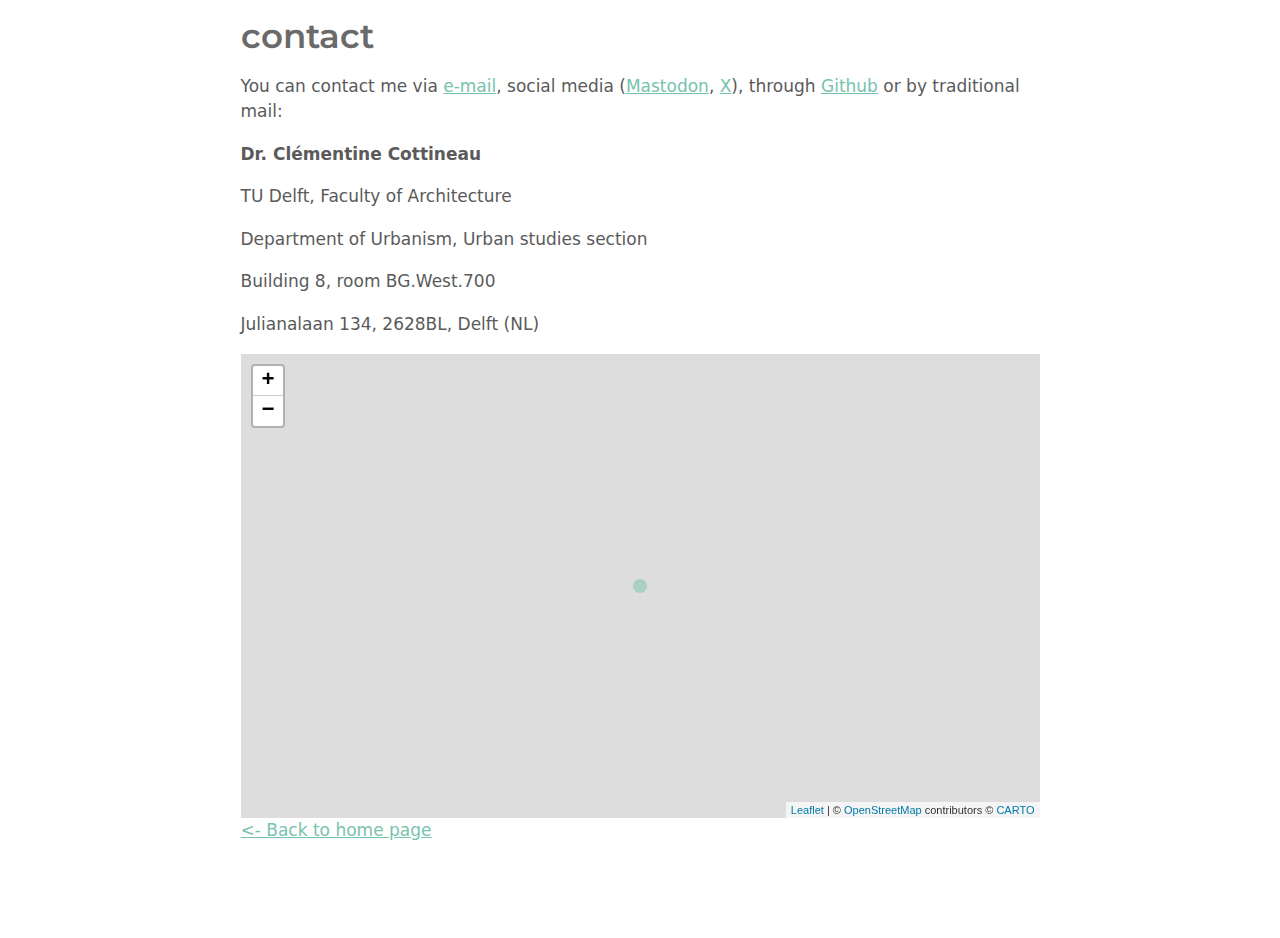
==== Website/contact.html @ 6e3058ad "add contact page" ====
<!DOCTYPE html>
<html xmlns="http://www.w3.org/1999/xhtml" lang="en" xml:lang="en"><head>

<meta charset="utf-8">
<meta name="generator" content="quarto-1.3.450">

<meta name="viewport" content="width=device-width, initial-scale=1.0, user-scalable=yes">


<title>contact</title>
<style>
code{white-space: pre-wrap;}
span.smallcaps{font-variant: small-caps;}
div.columns{display: flex; gap: min(4vw, 1.5em);}
div.column{flex: auto; overflow-x: auto;}
div.hanging-indent{margin-left: 1.5em; text-indent: -1.5em;}
ul.task-list{list-style: none;}
ul.task-list li input[type="checkbox"] {
  width: 0.8em;
  margin: 0 0.8em 0.2em -1em; /* quarto-specific, see https://github.com/quarto-dev/quarto-cli/issues/4556 */ 
  vertical-align: middle;
}
</style>


<script src="contact_files/libs/clipboard/clipboard.min.js"></script>
<script src="contact_files/libs/quarto-html/quarto.js"></script>
<script src="contact_files/libs/quarto-html/popper.min.js"></script>
<script src="contact_files/libs/quarto-html/tippy.umd.min.js"></script>
<script src="contact_files/libs/quarto-html/anchor.min.js"></script>
<link href="contact_files/libs/quarto-html/tippy.css" rel="stylesheet">
<link href="contact_files/libs/quarto-html/quarto-syntax-highlighting.css" rel="stylesheet" id="quarto-text-highlighting-styles">
<script src="contact_files/libs/bootstrap/bootstrap.min.js"></script>
<link href="contact_files/libs/bootstrap/bootstrap-icons.css" rel="stylesheet">
<link href="contact_files/libs/bootstrap/bootstrap.min.css" rel="stylesheet" id="quarto-bootstrap" data-mode="light">
<script src="contact_files/libs/htmlwidgets-1.6.2/htmlwidgets.js"></script>
<script src="contact_files/libs/jquery-1.12.4/jquery.min.js"></script>
<link href="contact_files/libs/leaflet-1.3.1/leaflet.css" rel="stylesheet">
<script src="contact_files/libs/leaflet-1.3.1/leaflet.js"></script>
<link href="contact_files/libs/leafletfix-1.0.0/leafletfix.css" rel="stylesheet">
<script src="contact_files/libs/proj4-2.6.2/proj4.min.js"></script>
<script src="contact_files/libs/Proj4Leaflet-1.0.1/proj4leaflet.js"></script>
<link href="contact_files/libs/rstudio_leaflet-1.3.1/rstudio_leaflet.css" rel="stylesheet">
<script src="contact_files/libs/leaflet-binding-2.1.2/leaflet.js"></script>
<script src="contact_files/libs/leaflet-providers-1.9.0/leaflet-providers_1.9.0.js"></script>
<script src="contact_files/libs/leaflet-providers-plugin-2.1.2/leaflet-providers-plugin.js"></script>


</head>

<body class="fullcontent">

<div id="quarto-content" class="page-columns page-rows-contents page-layout-article">

<main class="content" id="quarto-document-content">

<header id="title-block-header" class="quarto-title-block default">
<div class="quarto-title">
<h1 class="title">contact</h1>
</div>



<div class="quarto-title-meta">

    
  
    
  </div>
  

</header>

<p>You can contact me via <a href="mailto:c.cottineau@tudelft.nl">e-mail</a>, social media (<a href="https://mastodon.social/@clementinecttn">Mastodon</a>, <a href="https://twitter.com/ClementineCttn">X</a>), through <a href="https://github.com/ClementineCttn">Github</a> or by traditional mail:</p>
<p><strong>Dr.&nbsp;Clémentine Cottineau</strong></p>
<p>TU Delft, Faculty of Architecture</p>
<p>Department of Urbanism, Urban studies section</p>
<p>Building 8, room BG.West.700</p>
<p>Julianalaan 134, 2628BL, Delft (NL)</p>
<div class="cell">
<div class="cell-output-display">
<div class="leaflet html-widget html-fill-item-overflow-hidden html-fill-item" id="htmlwidget-b0369a2a175a89ef4cf6" style="width:100%;height:464px;"></div>
<script type="application/json" data-for="htmlwidget-b0369a2a175a89ef4cf6">{"x":{"options":{"crs":{"crsClass":"L.CRS.EPSG3857","code":null,"proj4def":null,"projectedBounds":null,"options":{}}},"setView":[[52.0056562,4.3705259],9,[]],"calls":[{"method":"addProviderTiles","args":["CartoDB.Positron",null,null,{"errorTileUrl":"","noWrap":false,"detectRetina":false}]},{"method":"addCircleMarkers","args":[52.0056562,4.3705259,7,null,null,{"interactive":true,"className":"","stroke":false,"color":"#78c2ad","weight":5,"opacity":0.5,"fill":true,"fillColor":"#78c2ad","fillOpacity":0.5},null,null,null,null,"TU Delft | Faculty of Architecture and the Built Environment",{"interactive":false,"permanent":false,"direction":"auto","opacity":1,"offset":[0,0],"textsize":"10px","textOnly":false,"className":"","sticky":true},null]}],"limits":{"lat":[52.0056562,52.0056562],"lng":[4.3705259,4.3705259]}},"evals":[],"jsHooks":[]}</script>
</div>
</div>
<p><a href="http://clementinecttn.github.io/">&lt;- Back to home page</a></p>

</main>
<!-- /main column -->
<script id="quarto-html-after-body" type="application/javascript">
window.document.addEventListener("DOMContentLoaded", function (event) {
  const toggleBodyColorMode = (bsSheetEl) => {
    const mode = bsSheetEl.getAttribute("data-mode");
    const bodyEl = window.document.querySelector("body");
    if (mode === "dark") {
      bodyEl.classList.add("quarto-dark");
      bodyEl.classList.remove("quarto-light");
    } else {
      bodyEl.classList.add("quarto-light");
      bodyEl.classList.remove("quarto-dark");
    }
  }
  const toggleBodyColorPrimary = () => {
    const bsSheetEl = window.document.querySelector("link#quarto-bootstrap");
    if (bsSheetEl) {
      toggleBodyColorMode(bsSheetEl);
    }
  }
  toggleBodyColorPrimary();  
  const icon = "";
  const anchorJS = new window.AnchorJS();
  anchorJS.options = {
    placement: 'right',
    icon: icon
  };
  anchorJS.add('.anchored');
  const isCodeAnnotation = (el) => {
    for (const clz of el.classList) {
      if (clz.startsWith('code-annotation-')) {                     
        return true;
      }
    }
    return false;
  }
  const clipboard = new window.ClipboardJS('.code-copy-button', {
    text: function(trigger) {
      const codeEl = trigger.previousElementSibling.cloneNode(true);
      for (const childEl of codeEl.children) {
        if (isCodeAnnotation(childEl)) {
          childEl.remove();
        }
      }
      return codeEl.innerText;
    }
  });
  clipboard.on('success', function(e) {
    // button target
    const button = e.trigger;
    // don't keep focus
    button.blur();
    // flash "checked"
    button.classList.add('code-copy-button-checked');
    var currentTitle = button.getAttribute("title");
    button.setAttribute("title", "Copied!");
    let tooltip;
    if (window.bootstrap) {
      button.setAttribute("data-bs-toggle", "tooltip");
      button.setAttribute("data-bs-placement", "left");
      button.setAttribute("data-bs-title", "Copied!");
      tooltip = new bootstrap.Tooltip(button, 
        { trigger: "manual", 
          customClass: "code-copy-button-tooltip",
          offset: [0, -8]});
      tooltip.show();    
    }
    setTimeout(function() {
      if (tooltip) {
        tooltip.hide();
        button.removeAttribute("data-bs-title");
        button.removeAttribute("data-bs-toggle");
        button.removeAttribute("data-bs-placement");
      }
      button.setAttribute("title", currentTitle);
      button.classList.remove('code-copy-button-checked');
    }, 1000);
    // clear code selection
    e.clearSelection();
  });
  function tippyHover(el, contentFn) {
    const config = {
      allowHTML: true,
      content: contentFn,
      maxWidth: 500,
      delay: 100,
      arrow: false,
      appendTo: function(el) {
          return el.parentElement;
      },
      interactive: true,
      interactiveBorder: 10,
      theme: 'quarto',
      placement: 'bottom-start'
    };
    window.tippy(el, config); 
  }
  const noterefs = window.document.querySelectorAll('a[role="doc-noteref"]');
  for (var i=0; i<noterefs.length; i++) {
    const ref = noterefs[i];
    tippyHover(ref, function() {
      // use id or data attribute instead here
      let href = ref.getAttribute('data-footnote-href') || ref.getAttribute('href');
      try { href = new URL(href).hash; } catch {}
      const id = href.replace(/^#\/?/, "");
      const note = window.document.getElementById(id);
      return note.innerHTML;
    });
  }
      let selectedAnnoteEl;
      const selectorForAnnotation = ( cell, annotation) => {
        let cellAttr = 'data-code-cell="' + cell + '"';
        let lineAttr = 'data-code-annotation="' +  annotation + '"';
        const selector = 'span[' + cellAttr + '][' + lineAttr + ']';
        return selector;
      }
      const selectCodeLines = (annoteEl) => {
        const doc = window.document;
        const targetCell = annoteEl.getAttribute("data-target-cell");
        const targetAnnotation = annoteEl.getAttribute("data-target-annotation");
        const annoteSpan = window.document.querySelector(selectorForAnnotation(targetCell, targetAnnotation));
        const lines = annoteSpan.getAttribute("data-code-lines").split(",");
        const lineIds = lines.map((line) => {
          return targetCell + "-" + line;
        })
        let top = null;
        let height = null;
        let parent = null;
        if (lineIds.length > 0) {
            //compute the position of the single el (top and bottom and make a div)
            const el = window.document.getElementById(lineIds[0]);
            top = el.offsetTop;
            height = el.offsetHeight;
            parent = el.parentElement.parentElement;
          if (lineIds.length > 1) {
            const lastEl = window.document.getElementById(lineIds[lineIds.length - 1]);
            const bottom = lastEl.offsetTop + lastEl.offsetHeight;
            height = bottom - top;
          }
          if (top !== null && height !== null && parent !== null) {
            // cook up a div (if necessary) and position it 
            let div = window.document.getElementById("code-annotation-line-highlight");
            if (div === null) {
              div = window.document.createElement("div");
              div.setAttribute("id", "code-annotation-line-highlight");
              div.style.position = 'absolute';
              parent.appendChild(div);
            }
            div.style.top = top - 2 + "px";
            div.style.height = height + 4 + "px";
            let gutterDiv = window.document.getElementById("code-annotation-line-highlight-gutter");
            if (gutterDiv === null) {
              gutterDiv = window.document.createElement("div");
              gutterDiv.setAttribute("id", "code-annotation-line-highlight-gutter");
              gutterDiv.style.position = 'absolute';
              const codeCell = window.document.getElementById(targetCell);
              const gutter = codeCell.querySelector('.code-annotation-gutter');
              gutter.appendChild(gutterDiv);
            }
            gutterDiv.style.top = top - 2 + "px";
            gutterDiv.style.height = height + 4 + "px";
          }
          selectedAnnoteEl = annoteEl;
        }
      };
      const unselectCodeLines = () => {
        const elementsIds = ["code-annotation-line-highlight", "code-annotation-line-highlight-gutter"];
        elementsIds.forEach((elId) => {
          const div = window.document.getElementById(elId);
          if (div) {
            div.remove();
          }
        });
        selectedAnnoteEl = undefined;
      };
      // Attach click handler to the DT
      const annoteDls = window.document.querySelectorAll('dt[data-target-cell]');
      for (const annoteDlNode of annoteDls) {
        annoteDlNode.addEventListener('click', (event) => {
          const clickedEl = event.target;
          if (clickedEl !== selectedAnnoteEl) {
            unselectCodeLines();
            const activeEl = window.document.querySelector('dt[data-target-cell].code-annotation-active');
            if (activeEl) {
              activeEl.classList.remove('code-annotation-active');
            }
            selectCodeLines(clickedEl);
            clickedEl.classList.add('code-annotation-active');
          } else {
            // Unselect the line
            unselectCodeLines();
            clickedEl.classList.remove('code-annotation-active');
          }
        });
      }
  const findCites = (el) => {
    const parentEl = el.parentElement;
    if (parentEl) {
      const cites = parentEl.dataset.cites;
      if (cites) {
        return {
          el,
          cites: cites.split(' ')
        };
      } else {
        return findCites(el.parentElement)
      }
    } else {
      return undefined;
    }
  };
  var bibliorefs = window.document.querySelectorAll('a[role="doc-biblioref"]');
  for (var i=0; i<bibliorefs.length; i++) {
    const ref = bibliorefs[i];
    const citeInfo = findCites(ref);
    if (citeInfo) {
      tippyHover(citeInfo.el, function() {
        var popup = window.document.createElement('div');
        citeInfo.cites.forEach(function(cite) {
          var citeDiv = window.document.createElement('div');
          citeDiv.classList.add('hanging-indent');
          citeDiv.classList.add('csl-entry');
          var biblioDiv = window.document.getElementById('ref-' + cite);
          if (biblioDiv) {
            citeDiv.innerHTML = biblioDiv.innerHTML;
          }
          popup.appendChild(citeDiv);
        });
        return popup.innerHTML;
      });
    }
  }
});
</script>
</div> <!-- /content -->



</body></html>
---- Website/contact_files/libs/quarto-html/tippy.css ----
.tippy-box[data-animation=fade][data-state=hidden]{opacity:0}[data-tippy-root]{max-width:calc(100vw - 10px)}.tippy-box{position:relative;background-color:#333;color:#fff;border-radius:4px;font-size:14px;line-height:1.4;white-space:normal;outline:0;transition-property:transform,visibility,opacity}.tippy-box[data-placement^=top]>.tippy-arrow{bottom:0}.tippy-box[data-placement^=top]>.tippy-arrow:before{bottom:-7px;left:0;border-width:8px 8px 0;border-top-color:initial;transform-origin:center top}.tippy-box[data-placement^=bottom]>.tippy-arrow{top:0}.tippy-box[data-placement^=bottom]>.tippy-arrow:before{top:-7px;left:0;border-width:0 8px 8px;border-bottom-color:initial;transform-origin:center bottom}.tippy-box[data-placement^=left]>.tippy-arrow{right:0}.tippy-box[data-placement^=left]>.tippy-arrow:before{border-width:8px 0 8px 8px;border-left-color:initial;right:-7px;transform-origin:center left}.tippy-box[data-placement^=right]>.tippy-arrow{left:0}.tippy-box[data-placement^=right]>.tippy-arrow:before{left:-7px;border-width:8px 8px 8px 0;border-right-color:initial;transform-origin:center right}.tippy-box[data-inertia][data-state=visible]{transition-timing-function:cubic-bezier(.54,1.5,.38,1.11)}.tippy-arrow{width:16px;height:16px;color:#333}.tippy-arrow:before{content:"";position:absolute;border-color:transparent;border-style:solid}.tippy-content{position:relative;padding:5px 9px;z-index:1}
---- Website/contact_files/libs/quarto-html/quarto-syntax-highlighting.css ----
/* quarto syntax highlight colors */
:root {
  --quarto-hl-ot-color: #003B4F;
  --quarto-hl-at-color: #657422;
  --quarto-hl-ss-color: #20794D;
  --quarto-hl-an-color: #5E5E5E;
  --quarto-hl-fu-color: #4758AB;
  --quarto-hl-st-color: #20794D;
  --quarto-hl-cf-color: #003B4F;
  --quarto-hl-op-color: #5E5E5E;
  --quarto-hl-er-color: #AD0000;
  --quarto-hl-bn-color: #AD0000;
  --quarto-hl-al-color: #AD0000;
  --quarto-hl-va-color: #111111;
  --quarto-hl-bu-color: inherit;
  --quarto-hl-ex-color: inherit;
  --quarto-hl-pp-color: #AD0000;
  --quarto-hl-in-color: #5E5E5E;
  --quarto-hl-vs-color: #20794D;
  --quarto-hl-wa-color: #5E5E5E;
  --quarto-hl-do-color: #5E5E5E;
  --quarto-hl-im-color: #00769E;
  --quarto-hl-ch-color: #20794D;
  --quarto-hl-dt-color: #AD0000;
  --quarto-hl-fl-color: #AD0000;
  --quarto-hl-co-color: #5E5E5E;
  --quarto-hl-cv-color: #5E5E5E;
  --quarto-hl-cn-color: #8f5902;
  --quarto-hl-sc-color: #5E5E5E;
  --quarto-hl-dv-color: #AD0000;
  --quarto-hl-kw-color: #003B4F;
}

/* other quarto variables */
:root {
  --quarto-font-monospace: SFMono-Regular, Menlo, Monaco, Consolas, "Liberation Mono", "Courier New", monospace;
}

pre > code.sourceCode > span {
  color: #003B4F;
}

code span {
  color: #003B4F;
}

code.sourceCode > span {
  color: #003B4F;
}

div.sourceCode,
div.sourceCode pre.sourceCode {
  color: #003B4F;
}

code span.ot {
  color: #003B4F;
  font-style: inherit;
}

code span.at {
  color: #657422;
  font-style: inherit;
}

code span.ss {
  color: #20794D;
  font-style: inherit;
}

code span.an {
  color: #5E5E5E;
  font-style: inherit;
}

code span.fu {
  color: #4758AB;
  font-style: inherit;
}

code span.st {
  color: #20794D;
  font-style: inherit;
}

code span.cf {
  color: #003B4F;
  font-style: inherit;
}

code span.op {
  color: #5E5E5E;
  font-style: inherit;
}

code span.er {
  color: #AD0000;
  font-style: inherit;
}

code span.bn {
  color: #AD0000;
  font-style: inherit;
}

code span.al {
  color: #AD0000;
  font-style: inherit;
}

code span.va {
  color: #111111;
  font-style: inherit;
}

code span.bu {
  font-style: inherit;
}

code span.ex {
  font-style: inherit;
}

code span.pp {
  color: #AD0000;
  font-style: inherit;
}

code span.in {
  color: #5E5E5E;
  font-style: inherit;
}

code span.vs {
  color: #20794D;
  font-style: inherit;
}

code span.wa {
  color: #5E5E5E;
  font-style: italic;
}

code span.do {
  color: #5E5E5E;
  font-style: italic;
}

code span.im {
  color: #00769E;
  font-style: inherit;
}

code span.ch {
  color: #20794D;
  font-style: inherit;
}

code span.dt {
  color: #AD0000;
  font-style: inherit;
}

code span.fl {
  color: #AD0000;
  font-style: inherit;
}

code span.co {
  color: #5E5E5E;
  font-style: inherit;
}

code span.cv {
  color: #5E5E5E;
  font-style: italic;
}

code span.cn {
  color: #8f5902;
  font-style: inherit;
}

code span.sc {
  color: #5E5E5E;
  font-style: inherit;
}

code span.dv {
  color: #AD0000;
  font-style: inherit;
}

code span.kw {
  color: #003B4F;
  font-style: inherit;
}

.prevent-inlining {
  content: "</";
}

/*# sourceMappingURL=debc5d5d77c3f9108843748ff7464032.css.map */
---- Website/contact_files/libs/leaflet-1.3.1/leaflet.css ----
/* required styles */

.leaflet-pane,
.leaflet-tile,
.leaflet-marker-icon,
.leaflet-marker-shadow,
.leaflet-tile-container,
.leaflet-pane > svg,
.leaflet-pane > canvas,
.leaflet-zoom-box,
.leaflet-image-layer,
.leaflet-layer {
	position: absolute;
	left: 0;
	top: 0;
	}
.leaflet-container {
	overflow: hidden;
	}
.leaflet-tile,
.leaflet-marker-icon,
.leaflet-marker-shadow {
	-webkit-user-select: none;
	   -moz-user-select: none;
	        user-select: none;
	  -webkit-user-drag: none;
	}
/* Safari renders non-retina tile on retina better with this, but Chrome is worse */
.leaflet-safari .leaflet-tile {
	image-rendering: -webkit-optimize-contrast;
	}
/* hack that prevents hw layers "stretching" when loading new tiles */
.leaflet-safari .leaflet-tile-container {
	width: 1600px;
	height: 1600px;
	-webkit-transform-origin: 0 0;
	}
.leaflet-marker-icon,
.leaflet-marker-shadow {
	display: block;
	}
/* .leaflet-container svg: reset svg max-width decleration shipped in Joomla! (joomla.org) 3.x */
/* .leaflet-container img: map is broken in FF if you have max-width: 100% on tiles */
.leaflet-container .leaflet-overlay-pane svg,
.leaflet-container .leaflet-marker-pane img,
.leaflet-container .leaflet-shadow-pane img,
.leaflet-container .leaflet-tile-pane img,
.leaflet-container img.leaflet-image-layer {
	max-width: none !important;
	max-height: none !important;
	}

.leaflet-container.leaflet-touch-zoom {
	-ms-touch-action: pan-x pan-y;
	touch-action: pan-x pan-y;
	}
.leaflet-container.leaflet-touch-drag {
	-ms-touch-action: pinch-zoom;
	/* Fallback for FF which doesn't support pinch-zoom */
	touch-action: none;
	touch-action: pinch-zoom;
}
.leaflet-container.leaflet-touch-drag.leaflet-touch-zoom {
	-ms-touch-action: none;
	touch-action: none;
}
.leaflet-container {
	-webkit-tap-highlight-color: transparent;
}
.leaflet-container a {
	-webkit-tap-highlight-color: rgba(51, 181, 229, 0.4);
}
.leaflet-tile {
	filter: inherit;
	visibility: hidden;
	}
.leaflet-tile-loaded {
	visibility: inherit;
	}
.leaflet-zoom-box {
	width: 0;
	height: 0;
	-moz-box-sizing: border-box;
	     box-sizing: border-box;
	z-index: 800;
	}
/* workaround for https://bugzilla.mozilla.org/show_bug.cgi?id=888319 */
.leaflet-overlay-pane svg {
	-moz-user-select: none;
	}

.leaflet-pane         { z-index: 400; }

.leaflet-tile-pane    { z-index: 200; }
.leaflet-overlay-pane { z-index: 400; }
.leaflet-shadow-pane  { z-index: 500; }
.leaflet-marker-pane  { z-index: 600; }
.leaflet-tooltip-pane   { z-index: 650; }
.leaflet-popup-pane   { z-index: 700; }

.leaflet-map-pane canvas { z-index: 100; }
.leaflet-map-pane svg    { z-index: 200; }

.leaflet-vml-shape {
	width: 1px;
	height: 1px;
	}
.lvml {
	behavior: url(#default#VML);
	display: inline-block;
	position: absolute;
	}


/* control positioning */

.leaflet-control {
	position: relative;
	z-index: 800;
	pointer-events: visiblePainted; /* IE 9-10 doesn't have auto */
	pointer-events: auto;
	}
.leaflet-top,
.leaflet-bottom {
	position: absolute;
	z-index: 1000;
	pointer-events: none;
	}
.leaflet-top {
	top: 0;
	}
.leaflet-right {
	right: 0;
	}
.leaflet-bottom {
	bottom: 0;
	}
.leaflet-left {
	left: 0;
	}
.leaflet-control {
	float: left;
	clear: both;
	}
.leaflet-right .leaflet-control {
	float: right;
	}
.leaflet-top .leaflet-control {
	margin-top: 10px;
	}
.leaflet-bottom .leaflet-control {
	margin-bottom: 10px;
	}
.leaflet-left .leaflet-control {
	margin-left: 10px;
	}
.leaflet-right .leaflet-control {
	margin-right: 10px;
	}


/* zoom and fade animations */

.leaflet-fade-anim .leaflet-tile {
	will-change: opacity;
	}
.leaflet-fade-anim .leaflet-popup {
	opacity: 0;
	-webkit-transition: opacity 0.2s linear;
	   -moz-transition: opacity 0.2s linear;
	     -o-transition: opacity 0.2s linear;
	        transition: opacity 0.2s linear;
	}
.leaflet-fade-anim .leaflet-map-pane .leaflet-popup {
	opacity: 1;
	}
.leaflet-zoom-animated {
	-webkit-transform-origin: 0 0;
	    -ms-transform-origin: 0 0;
	        transform-origin: 0 0;
	}
.leaflet-zoom-anim .leaflet-zoom-animated {
	will-change: transform;
	}
.leaflet-zoom-anim .leaflet-zoom-animated {
	-webkit-transition: -webkit-transform 0.25s cubic-bezier(0,0,0.25,1);
	   -moz-transition:    -moz-transform 0.25s cubic-bezier(0,0,0.25,1);
	     -o-transition:      -o-transform 0.25s cubic-bezier(0,0,0.25,1);
	        transition:         transform 0.25s cubic-bezier(0,0,0.25,1);
	}
.leaflet-zoom-anim .leaflet-tile,
.leaflet-pan-anim .leaflet-tile {
	-webkit-transition: none;
	   -moz-transition: none;
	     -o-transition: none;
	        transition: none;
	}

.leaflet-zoom-anim .leaflet-zoom-hide {
	visibility: hidden;
	}


/* cursors */

.leaflet-interactive {
	cursor: pointer;
	}
.leaflet-grab {
	cursor: -webkit-grab;
	cursor:    -moz-grab;
	}
.leaflet-crosshair,
.leaflet-crosshair .leaflet-interactive {
	cursor: crosshair;
	}
.leaflet-popup-pane,
.leaflet-control {
	cursor: auto;
	}
.leaflet-dragging .leaflet-grab,
.leaflet-dragging .leaflet-grab .leaflet-interactive,
.leaflet-dragging .leaflet-marker-draggable {
	cursor: move;
	cursor: -webkit-grabbing;
	cursor:    -moz-grabbing;
	}

/* marker & overlays interactivity */
.leaflet-marker-icon,
.leaflet-marker-shadow,
.leaflet-image-layer,
.leaflet-pane > svg path,
.leaflet-tile-container {
	pointer-events: none;
	}

.leaflet-marker-icon.leaflet-interactive,
.leaflet-image-layer.leaflet-interactive,
.leaflet-pane > svg path.leaflet-interactive {
	pointer-events: visiblePainted; /* IE 9-10 doesn't have auto */
	pointer-events: auto;
	}

/* visual tweaks */

.leaflet-container {
	background: #ddd;
	outline: 0;
	}
.leaflet-container a {
	color: #0078A8;
	}
.leaflet-container a.leaflet-active {
	outline: 2px solid orange;
	}
.leaflet-zoom-box {
	border: 2px dotted #38f;
	background: rgba(255,255,255,0.5);
	}


/* general typography */
.leaflet-container {
	font: 12px/1.5 "Helvetica Neue", Arial, Helvetica, sans-serif;
	}


/* general toolbar styles */

.leaflet-bar {
	box-shadow: 0 1px 5px rgba(0,0,0,0.65);
	border-radius: 4px;
	}
.leaflet-bar a,
.leaflet-bar a:hover {
	background-color: #fff;
	border-bottom: 1px solid #ccc;
	width: 26px;
	height: 26px;
	line-height: 26px;
	display: block;
	text-align: center;
	text-decoration: none;
	color: black;
	}
.leaflet-bar a,
.leaflet-control-layers-toggle {
	background-position: 50% 50%;
	background-repeat: no-repeat;
	display: block;
	}
.leaflet-bar a:hover {
	background-color: #f4f4f4;
	}
.leaflet-bar a:first-child {
	border-top-left-radius: 4px;
	border-top-right-radius: 4px;
	}
.leaflet-bar a:last-child {
	border-bottom-left-radius: 4px;
	border-bottom-right-radius: 4px;
	border-bottom: none;
	}
.leaflet-bar a.leaflet-disabled {
	cursor: default;
	background-color: #f4f4f4;
	color: #bbb;
	}

.leaflet-touch .leaflet-bar a {
	width: 30px;
	height: 30px;
	line-height: 30px;
	}
.leaflet-touch .leaflet-bar a:first-child {
	border-top-left-radius: 2px;
	border-top-right-radius: 2px;
	}
.leaflet-touch .leaflet-bar a:last-child {
	border-bottom-left-radius: 2px;
	border-bottom-right-radius: 2px;
	}

/* zoom control */

.leaflet-control-zoom-in,
.leaflet-control-zoom-out {
	font: bold 18px 'Lucida Console', Monaco, monospace;
	text-indent: 1px;
	}

.leaflet-touch .leaflet-control-zoom-in, .leaflet-touch .leaflet-control-zoom-out  {
	font-size: 22px;
	}


/* layers control */

.leaflet-control-layers {
	box-shadow: 0 1px 5px rgba(0,0,0,0.4);
	background: #fff;
	border-radius: 5px;
	}
.leaflet-control-layers-toggle {
	background-image: url(images/layers.png);
	width: 36px;
	height: 36px;
	}
.leaflet-retina .leaflet-control-layers-toggle {
	background-image: url(images/layers-2x.png);
	background-size: 26px 26px;
	}
.leaflet-touch .leaflet-control-layers-toggle {
	width: 44px;
	height: 44px;
	}
.leaflet-control-layers .leaflet-control-layers-list,
.leaflet-control-layers-expanded .leaflet-control-layers-toggle {
	display: none;
	}
.leaflet-control-layers-expanded .leaflet-control-layers-list {
	display: block;
	position: relative;
	}
.leaflet-control-layers-expanded {
	padding: 6px 10px 6px 6px;
	color: #333;
	background: #fff;
	}
.leaflet-control-layers-scrollbar {
	overflow-y: scroll;
	overflow-x: hidden;
	padding-right: 5px;
	}
.leaflet-control-layers-selector {
	margin-top: 2px;
	position: relative;
	top: 1px;
	}
.leaflet-control-layers label {
	display: block;
	}
.leaflet-control-layers-separator {
	height: 0;
	border-top: 1px solid #ddd;
	margin: 5px -10px 5px -6px;
	}

/* Default icon URLs */
.leaflet-default-icon-path {
	background-image: url(images/marker-icon.png);
	}


/* attribution and scale controls */

.leaflet-container .leaflet-control-attribution {
	background: #fff;
	background: rgba(255, 255, 255, 0.7);
	margin: 0;
	}
.leaflet-control-attribution,
.leaflet-control-scale-line {
	padding: 0 5px;
	color: #333;
	}
.leaflet-control-attribution a {
	text-decoration: none;
	}
.leaflet-control-attribution a:hover {
	text-decoration: underline;
	}
.leaflet-container .leaflet-control-attribution,
.leaflet-container .leaflet-control-scale {
	font-size: 11px;
	}
.leaflet-left .leaflet-control-scale {
	margin-left: 5px;
	}
.leaflet-bottom .leaflet-control-scale {
	margin-bottom: 5px;
	}
.leaflet-control-scale-line {
	border: 2px solid #777;
	border-top: none;
	line-height: 1.1;
	padding: 2px 5px 1px;
	font-size: 11px;
	white-space: nowrap;
	overflow: hidden;
	-moz-box-sizing: border-box;
	     box-sizing: border-box;

	background: #fff;
	background: rgba(255, 255, 255, 0.5);
	}
.leaflet-control-scale-line:not(:first-child) {
	border-top: 2px solid #777;
	border-bottom: none;
	margin-top: -2px;
	}
.leaflet-control-scale-line:not(:first-child):not(:last-child) {
	border-bottom: 2px solid #777;
	}

.leaflet-touch .leaflet-control-attribution,
.leaflet-touch .leaflet-control-layers,
.leaflet-touch .leaflet-bar {
	box-shadow: none;
	}
.leaflet-touch .leaflet-control-layers,
.leaflet-touch .leaflet-bar {
	border: 2px solid rgba(0,0,0,0.2);
	background-clip: padding-box;
	}


/* popup */

.leaflet-popup {
	position: absolute;
	text-align: center;
	margin-bottom: 20px;
	}
.leaflet-popup-content-wrapper {
	padding: 1px;
	text-align: left;
	border-radius: 12px;
	}
.leaflet-popup-content {
	margin: 13px 19px;
	line-height: 1.4;
	}
.leaflet-popup-content p {
	margin: 18px 0;
	}
.leaflet-popup-tip-container {
	width: 40px;
	height: 20px;
	position: absolute;
	left: 50%;
	margin-left: -20px;
	overflow: hidden;
	pointer-events: none;
	}
.leaflet-popup-tip {
	width: 17px;
	height: 17px;
	padding: 1px;

	margin: -10px auto 0;

	-webkit-transform: rotate(45deg);
	   -moz-transform: rotate(45deg);
	    -ms-transform: rotate(45deg);
	     -o-transform: rotate(45deg);
	        transform: rotate(45deg);
	}
.leaflet-popup-content-wrapper,
.leaflet-popup-tip {
	background: white;
	color: #333;
	box-shadow: 0 3px 14px rgba(0,0,0,0.4);
	}
.leaflet-container a.leaflet-popup-close-button {
	position: absolute;
	top: 0;
	right: 0;
	padding: 4px 4px 0 0;
	border: none;
	text-align: center;
	width: 18px;
	height: 14px;
	font: 16px/14px Tahoma, Verdana, sans-serif;
	color: #c3c3c3;
	text-decoration: none;
	font-weight: bold;
	background: transparent;
	}
.leaflet-container a.leaflet-popup-close-button:hover {
	color: #999;
	}
.leaflet-popup-scrolled {
	overflow: auto;
	border-bottom: 1px solid #ddd;
	border-top: 1px solid #ddd;
	}

.leaflet-oldie .leaflet-popup-content-wrapper {
	zoom: 1;
	}
.leaflet-oldie .leaflet-popup-tip {
	width: 24px;
	margin: 0 auto;

	-ms-filter: "progid:DXImageTransform.Microsoft.Matrix(M11=0.70710678, M12=0.70710678, M21=-0.70710678, M22=0.70710678)";
	filter: progid:DXImageTransform.Microsoft.Matrix(M11=0.70710678, M12=0.70710678, M21=-0.70710678, M22=0.70710678);
	}
.leaflet-oldie .leaflet-popup-tip-container {
	margin-top: -1px;
	}

.leaflet-oldie .leaflet-control-zoom,
.leaflet-oldie .leaflet-control-layers,
.leaflet-oldie .leaflet-popup-content-wrapper,
.leaflet-oldie .leaflet-popup-tip {
	border: 1px solid #999;
	}


/* div icon */

.leaflet-div-icon {
	background: #fff;
	border: 1px solid #666;
	}


/* Tooltip */
/* Base styles for the element that has a tooltip */
.leaflet-tooltip {
	position: absolute;
	padding: 6px;
	background-color: #fff;
	border: 1px solid #fff;
	border-radius: 3px;
	color: #222;
	white-space: nowrap;
	-webkit-user-select: none;
	-moz-user-select: none;
	-ms-user-select: none;
	user-select: none;
	pointer-events: none;
	box-shadow: 0 1px 3px rgba(0,0,0,0.4);
	}
.leaflet-tooltip.leaflet-clickable {
	cursor: pointer;
	pointer-events: auto;
	}
.leaflet-tooltip-top:before,
.leaflet-tooltip-bottom:before,
.leaflet-tooltip-left:before,
.leaflet-tooltip-right:before {
	position: absolute;
	pointer-events: none;
	border: 6px solid transparent;
	background: transparent;
	content: "";
	}

/* Directions */

.leaflet-tooltip-bottom {
	margin-top: 6px;
}
.leaflet-tooltip-top {
	margin-top: -6px;
}
.leaflet-tooltip-bottom:before,
.leaflet-tooltip-top:before {
	left: 50%;
	margin-left: -6px;
	}
.leaflet-tooltip-top:before {
	bottom: 0;
	margin-bottom: -12px;
	border-top-color: #fff;
	}
.leaflet-tooltip-bottom:before {
	top: 0;
	margin-top: -12px;
	margin-left: -6px;
	border-bottom-color: #fff;
	}
.leaflet-tooltip-left {
	margin-left: -6px;
}
.leaflet-tooltip-right {
	margin-left: 6px;
}
.leaflet-tooltip-left:before,
.leaflet-tooltip-right:before {
	top: 50%;
	margin-top: -6px;
	}
.leaflet-tooltip-left:before {
	right: 0;
	margin-right: -12px;
	border-left-color: #fff;
	}
.leaflet-tooltip-right:before {
	left: 0;
	margin-left: -12px;
	border-right-color: #fff;
	}
---- Website/contact_files/libs/leafletfix-1.0.0/leafletfix.css ----
/* Work around CSS properties introduced on img by bootstrap */
img.leaflet-tile {
  padding: 0;
  margin: 0;
  border-radius: 0;
  border: none;
}
.info {
  padding: 6px 8px;
  font: 14px/16px Arial, Helvetica, sans-serif;
  background: white;
  background: rgba(255,255,255,0.8);
  box-shadow: 0 0 15px rgba(0,0,0,0.2);
  border-radius: 5px;
}
.legend {
  line-height: 18px;
  color: #555;
}
.legend svg text {
  fill: #555;
}
.legend svg line {
  stroke: #555;
}
.legend i {
  width: 18px;
  height: 18px;
  margin-right: 4px;
  opacity: 0.7;
  display: inline-block;
  vertical-align: top;
  /*For IE 7*/
  zoom: 1;
  *display: inline;
}
---- Website/contact_files/libs/rstudio_leaflet-1.3.1/rstudio_leaflet.css ----
.leaflet-tooltip.leaflet-tooltip-text-only,
.leaflet-tooltip.leaflet-tooltip-text-only:before,
.leaflet-tooltip.leaflet-tooltip-text-only:after {
  background: none;
  border: none;
  box-shadow: none;
}

.leaflet-tooltip.leaflet-tooltip-text-only.leaflet-tooltip-left {
  margin-left: 5px;
}

.leaflet-tooltip.leaflet-tooltip-text-only.leaflet-tooltip-right {
  margin-left: -5px;
}

.leaflet-tooltip:after {
  border-right: 6px solid transparent;
  /* right: -16px; */
}

.leaflet-popup-pane .leaflet-popup-tip-container {
  /* when the tooltip container is clicked, it is closed */
  pointer-events: all;
  /* tooltips should display the "hand" icon, just like .leaflet-interactive*/
  cursor: pointer;
}

/* have the widget be displayed in the right 'layer' */
.leaflet-map-pane {
  z-index: auto;
}

/* Add missing rule from leaflet for img.
This complete existing leaflet.css.
Fix for https://github.com/rstudio/rmarkdown/issues/1949 */
.leaflet-container .leaflet-right-pane img,
.leaflet-container .leaflet-left-pane img {
	max-width: none !important;
	max-height: none !important;
}
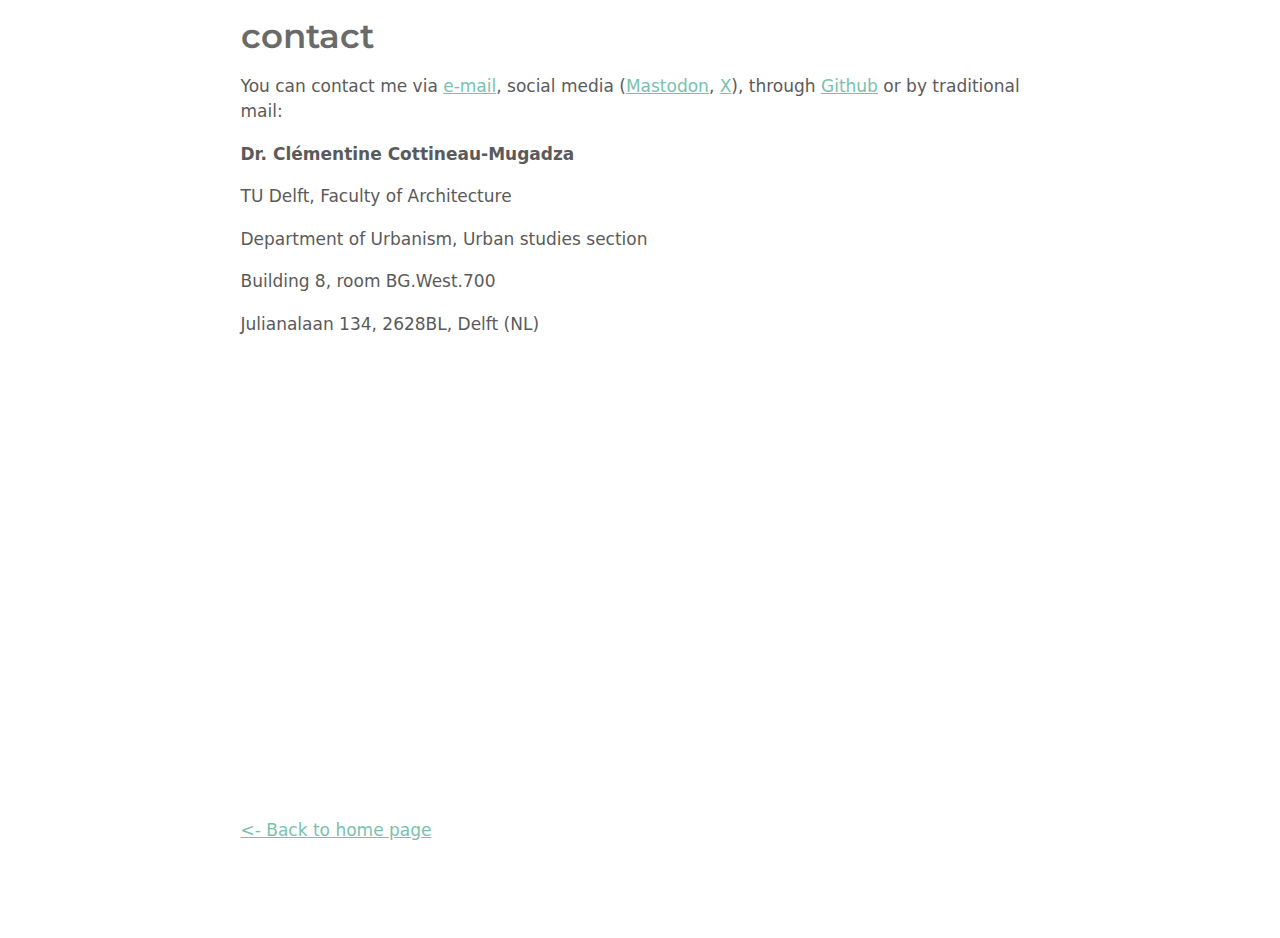
==== commit 1b22ebfd: "change name" ====
--- a/Website/contact.html
+++ b/Website/contact.html
@@ -33,17 +33,18 @@
 <script src="contact_files/libs/bootstrap/bootstrap.min.js"></script>
 <link href="contact_files/libs/bootstrap/bootstrap-icons.css" rel="stylesheet">
 <link href="contact_files/libs/bootstrap/bootstrap.min.css" rel="stylesheet" id="quarto-bootstrap" data-mode="light">
-<script src="contact_files/libs/htmlwidgets-1.6.2/htmlwidgets.js"></script>
-<script src="contact_files/libs/jquery-1.12.4/jquery.min.js"></script>
+<link href="contact_files/libs/htmltools-fill-0.5.8.1/fill.css" rel="stylesheet">
+<script src="contact_files/libs/htmlwidgets-1.6.4/htmlwidgets.js"></script>
+<script src="contact_files/libs/jquery-3.6.0/jquery-3.6.0.min.js"></script>
 <link href="contact_files/libs/leaflet-1.3.1/leaflet.css" rel="stylesheet">
 <script src="contact_files/libs/leaflet-1.3.1/leaflet.js"></script>
 <link href="contact_files/libs/leafletfix-1.0.0/leafletfix.css" rel="stylesheet">
 <script src="contact_files/libs/proj4-2.6.2/proj4.min.js"></script>
 <script src="contact_files/libs/Proj4Leaflet-1.0.1/proj4leaflet.js"></script>
 <link href="contact_files/libs/rstudio_leaflet-1.3.1/rstudio_leaflet.css" rel="stylesheet">
-<script src="contact_files/libs/leaflet-binding-2.1.2/leaflet.js"></script>
-<script src="contact_files/libs/leaflet-providers-1.9.0/leaflet-providers_1.9.0.js"></script>
-<script src="contact_files/libs/leaflet-providers-plugin-2.1.2/leaflet-providers-plugin.js"></script>
+<script src="contact_files/libs/leaflet-binding-2.2.2/leaflet.js"></script>
+<script src="contact_files/libs/leaflet-providers-2.0.0/leaflet-providers_2.0.0.js"></script>
+<script src="contact_files/libs/leaflet-providers-plugin-2.2.2/leaflet-providers-plugin.js"></script>
 
 
 </head>
@@ -72,15 +73,15 @@
 </header>
 
 <p>You can contact me via <a href="mailto:c.cottineau@tudelft.nl">e-mail</a>, social media (<a href="https://mastodon.social/@clementinecttn">Mastodon</a>, <a href="https://twitter.com/ClementineCttn">X</a>), through <a href="https://github.com/ClementineCttn">Github</a> or by traditional mail:</p>
-<p><strong>Dr.&nbsp;Clémentine Cottineau</strong></p>
+<p><strong>Dr.&nbsp;Clémentine Cottineau-Mugadza</strong></p>
 <p>TU Delft, Faculty of Architecture</p>
 <p>Department of Urbanism, Urban studies section</p>
 <p>Building 8, room BG.West.700</p>
 <p>Julianalaan 134, 2628BL, Delft (NL)</p>
 <div class="cell">
 <div class="cell-output-display">
-<div class="leaflet html-widget html-fill-item-overflow-hidden html-fill-item" id="htmlwidget-b0369a2a175a89ef4cf6" style="width:100%;height:464px;"></div>
-<script type="application/json" data-for="htmlwidget-b0369a2a175a89ef4cf6">{"x":{"options":{"crs":{"crsClass":"L.CRS.EPSG3857","code":null,"proj4def":null,"projectedBounds":null,"options":{}}},"setView":[[52.0056562,4.3705259],9,[]],"calls":[{"method":"addProviderTiles","args":["CartoDB.Positron",null,null,{"errorTileUrl":"","noWrap":false,"detectRetina":false}]},{"method":"addCircleMarkers","args":[52.0056562,4.3705259,7,null,null,{"interactive":true,"className":"","stroke":false,"color":"#78c2ad","weight":5,"opacity":0.5,"fill":true,"fillColor":"#78c2ad","fillOpacity":0.5},null,null,null,null,"TU Delft | Faculty of Architecture and the Built Environment",{"interactive":false,"permanent":false,"direction":"auto","opacity":1,"offset":[0,0],"textsize":"10px","textOnly":false,"className":"","sticky":true},null]}],"limits":{"lat":[52.0056562,52.0056562],"lng":[4.3705259,4.3705259]}},"evals":[],"jsHooks":[]}</script>
+<div class="leaflet html-widget html-fill-item" id="htmlwidget-03d0101196539e9ba0c5" style="width:100%;height:464px;"></div>
+<script type="application/json" data-for="htmlwidget-03d0101196539e9ba0c5">{"x":{"options":{"crs":{"crsClass":"L.CRS.EPSG3857","code":null,"proj4def":null,"projectedBounds":null,"options":{}}},"setView":[[52.0056562,4.3705259],9,[]],"calls":[{"method":"addProviderTiles","args":["CartoDB.Positron",null,null,{"errorTileUrl":"","noWrap":false,"detectRetina":false}]},{"method":"addCircleMarkers","args":[52.0056562,4.3705259,7,null,null,{"interactive":true,"className":"","stroke":false,"color":"#78c2ad","weight":5,"opacity":0.5,"fill":true,"fillColor":"#78c2ad","fillOpacity":0.5},null,null,null,null,"TU Delft | Faculty of Architecture and the Built Environment",{"interactive":false,"permanent":false,"direction":"auto","opacity":1,"offset":[0,0],"textsize":"10px","textOnly":false,"className":"","sticky":true},null]}],"limits":{"lat":[52.0056562,52.0056562],"lng":[4.3705259,4.3705259]}},"evals":[],"jsHooks":[]}</script>
 </div>
 </div>
 <p><a href="http://clementinecttn.github.io/">&lt;- Back to home page</a></p>
--- a/Website/contact_files/libs/leafletfix-1.0.0/leafletfix.css
+++ b/Website/contact_files/libs/leafletfix-1.0.0/leafletfix.css
@@ -5,7 +5,7 @@
   border-radius: 0;
   border: none;
 }
-.info {
+.leaflet .info {
   padding: 6px 8px;
   font: 14px/16px Arial, Helvetica, sans-serif;
   background: white;
@@ -13,17 +13,17 @@
   box-shadow: 0 0 15px rgba(0,0,0,0.2);
   border-radius: 5px;
 }
-.legend {
+.leaflet .legend {
   line-height: 18px;
   color: #555;
 }
-.legend svg text {
+.leaflet .legend svg text {
   fill: #555;
 }
-.legend svg line {
+.leaflet .legend svg line {
   stroke: #555;
 }
-.legend i {
+.leaflet .legend i {
   width: 18px;
   height: 18px;
   margin-right: 4px;
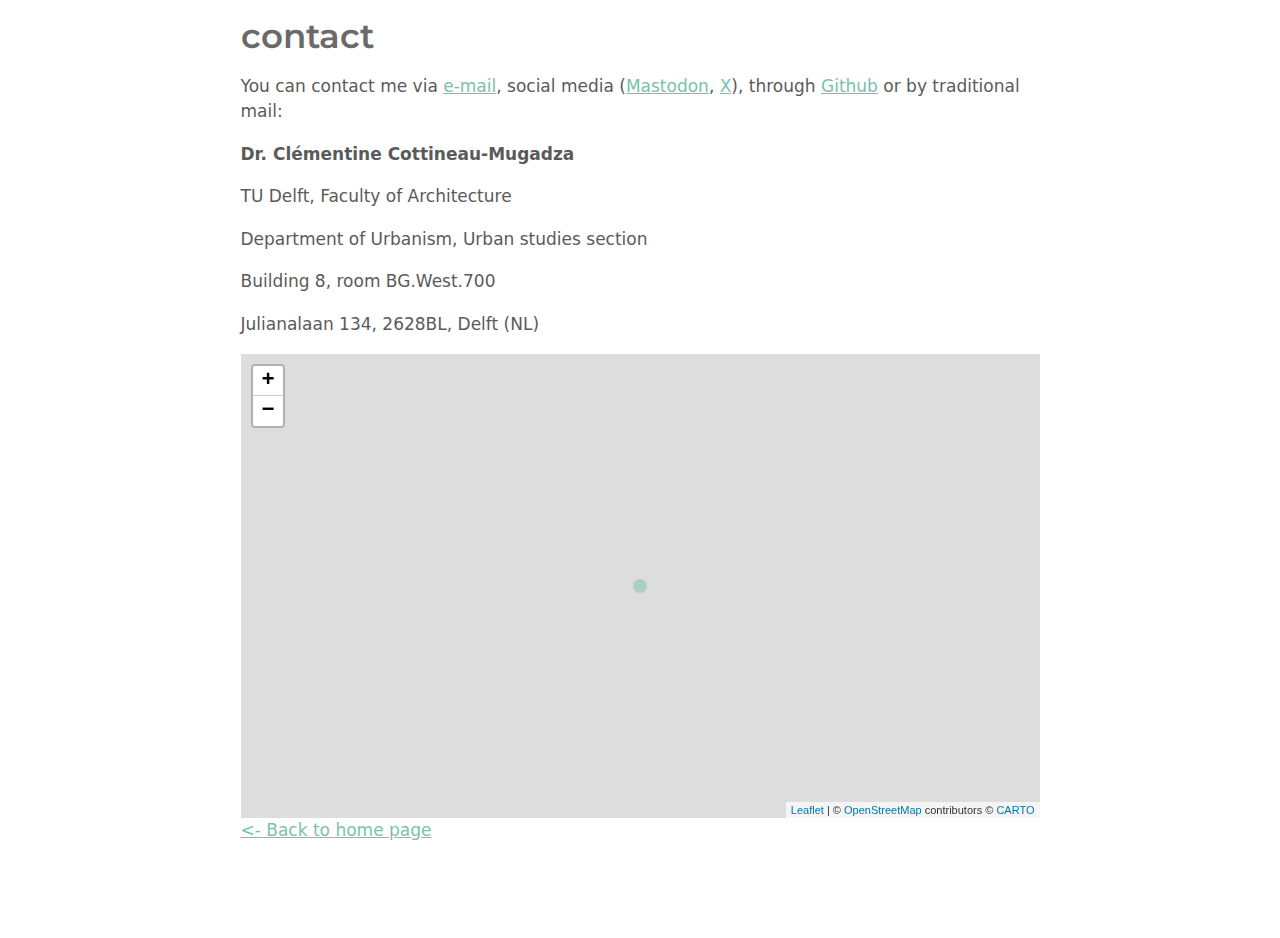
==== commit 23776e47: "update contact page" ====
--- a/Website/contact.html
+++ b/Website/contact.html
@@ -80,8 +80,8 @@
 <p>Julianalaan 134, 2628BL, Delft (NL)</p>
 <div class="cell">
 <div class="cell-output-display">
-<div class="leaflet html-widget html-fill-item" id="htmlwidget-03d0101196539e9ba0c5" style="width:100%;height:464px;"></div>
-<script type="application/json" data-for="htmlwidget-03d0101196539e9ba0c5">{"x":{"options":{"crs":{"crsClass":"L.CRS.EPSG3857","code":null,"proj4def":null,"projectedBounds":null,"options":{}}},"setView":[[52.0056562,4.3705259],9,[]],"calls":[{"method":"addProviderTiles","args":["CartoDB.Positron",null,null,{"errorTileUrl":"","noWrap":false,"detectRetina":false}]},{"method":"addCircleMarkers","args":[52.0056562,4.3705259,7,null,null,{"interactive":true,"className":"","stroke":false,"color":"#78c2ad","weight":5,"opacity":0.5,"fill":true,"fillColor":"#78c2ad","fillOpacity":0.5},null,null,null,null,"TU Delft | Faculty of Architecture and the Built Environment",{"interactive":false,"permanent":false,"direction":"auto","opacity":1,"offset":[0,0],"textsize":"10px","textOnly":false,"className":"","sticky":true},null]}],"limits":{"lat":[52.0056562,52.0056562],"lng":[4.3705259,4.3705259]}},"evals":[],"jsHooks":[]}</script>
+<div class="leaflet html-widget html-fill-item" id="htmlwidget-09ce336d9ecabf20a2d4" style="width:100%;height:464px;"></div>
+<script type="application/json" data-for="htmlwidget-09ce336d9ecabf20a2d4">{"x":{"options":{"crs":{"crsClass":"L.CRS.EPSG3857","code":null,"proj4def":null,"projectedBounds":null,"options":{}}},"setView":[[52.0056562,4.3705259],9,[]],"calls":[{"method":"addProviderTiles","args":["CartoDB.Positron",null,null,{"errorTileUrl":"","noWrap":false,"detectRetina":false}]},{"method":"addCircleMarkers","args":[52.0056562,4.3705259,7,null,null,{"interactive":true,"className":"","stroke":false,"color":"#78c2ad","weight":5,"opacity":0.5,"fill":true,"fillColor":"#78c2ad","fillOpacity":0.5},null,null,null,null,"TU Delft | Faculty of Architecture and the Built Environment",{"interactive":false,"permanent":false,"direction":"auto","opacity":1,"offset":[0,0],"textsize":"10px","textOnly":false,"className":"","sticky":true},null]}],"limits":{"lat":[52.0056562,52.0056562],"lng":[4.3705259,4.3705259]}},"evals":[],"jsHooks":[]}</script>
 </div>
 </div>
 <p><a href="http://clementinecttn.github.io/">&lt;- Back to home page</a></p>
--- a/Website/contact_files/libs/htmltools-fill-0.5.8.1/fill.css
+++ b/Website/contact_files/libs/htmltools-fill-0.5.8.1/fill.css
@@ -0,0 +1,21 @@
+@layer htmltools {
+  .html-fill-container {
+    display: flex;
+    flex-direction: column;
+    /* Prevent the container from expanding vertically or horizontally beyond its
+    parent's constraints. */
+    min-height: 0;
+    min-width: 0;
+  }
+  .html-fill-container > .html-fill-item {
+    /* Fill items can grow and shrink freely within
+    available vertical space in fillable container */
+    flex: 1 1 auto;
+    min-height: 0;
+    min-width: 0;
+  }
+  .html-fill-container > :not(.html-fill-item) {
+    /* Prevent shrinking or growing of non-fill items */
+    flex: 0 0 auto;
+  }
+}
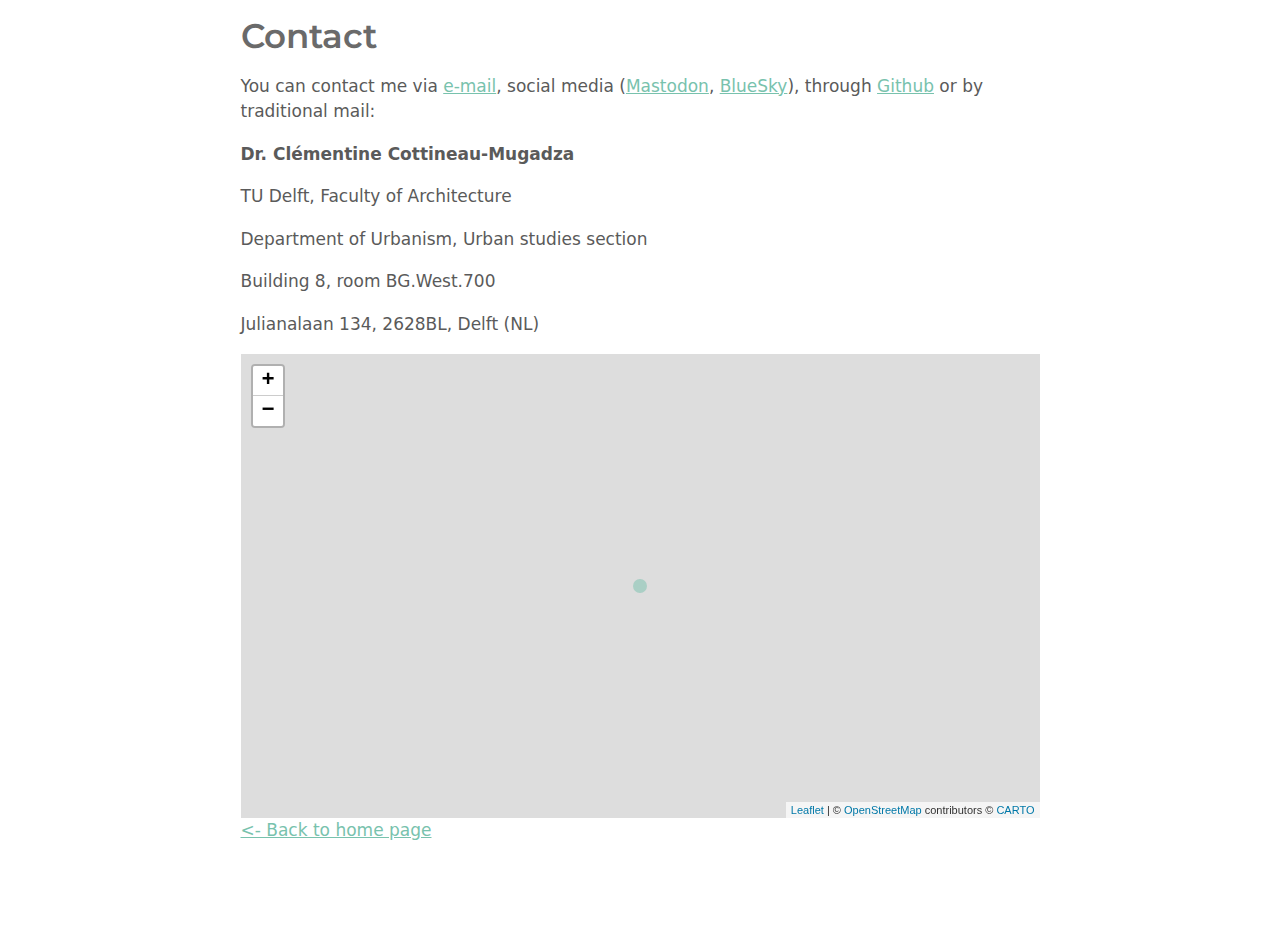
==== commit 858d9bc3: "update social media contact info" ====
--- a/Website/contact.html
+++ b/Website/contact.html
@@ -7,7 +7,7 @@
 <meta name="viewport" content="width=device-width, initial-scale=1.0, user-scalable=yes">
 
 
-<title>contact</title>
+<title>Contact</title>
 <style>
 code{white-space: pre-wrap;}
 span.smallcaps{font-variant: small-caps;}
@@ -57,7 +57,7 @@
 
 <header id="title-block-header" class="quarto-title-block default">
 <div class="quarto-title">
-<h1 class="title">contact</h1>
+<h1 class="title">Contact</h1>
 </div>
 
 
@@ -72,7 +72,7 @@
 
 </header>
 
-<p>You can contact me via <a href="mailto:c.cottineau@tudelft.nl">e-mail</a>, social media (<a href="https://mastodon.social/@clementinecttn">Mastodon</a>, <a href="https://twitter.com/ClementineCttn">X</a>), through <a href="https://github.com/ClementineCttn">Github</a> or by traditional mail:</p>
+<p>You can contact me via <a href="mailto:c.cottineau@tudelft.nl">e-mail</a>, social media (<a href="https://mastodon.social/@clementinecttn">Mastodon</a>, <a href="https://bsky.app/profile/clementinecttn.bsky.social">BlueSky</a>), through <a href="https://github.com/ClementineCttn">Github</a> or by traditional mail:</p>
 <p><strong>Dr.&nbsp;Clémentine Cottineau-Mugadza</strong></p>
 <p>TU Delft, Faculty of Architecture</p>
 <p>Department of Urbanism, Urban studies section</p>
@@ -80,8 +80,8 @@
 <p>Julianalaan 134, 2628BL, Delft (NL)</p>
 <div class="cell">
 <div class="cell-output-display">
-<div class="leaflet html-widget html-fill-item" id="htmlwidget-09ce336d9ecabf20a2d4" style="width:100%;height:464px;"></div>
-<script type="application/json" data-for="htmlwidget-09ce336d9ecabf20a2d4">{"x":{"options":{"crs":{"crsClass":"L.CRS.EPSG3857","code":null,"proj4def":null,"projectedBounds":null,"options":{}}},"setView":[[52.0056562,4.3705259],9,[]],"calls":[{"method":"addProviderTiles","args":["CartoDB.Positron",null,null,{"errorTileUrl":"","noWrap":false,"detectRetina":false}]},{"method":"addCircleMarkers","args":[52.0056562,4.3705259,7,null,null,{"interactive":true,"className":"","stroke":false,"color":"#78c2ad","weight":5,"opacity":0.5,"fill":true,"fillColor":"#78c2ad","fillOpacity":0.5},null,null,null,null,"TU Delft | Faculty of Architecture and the Built Environment",{"interactive":false,"permanent":false,"direction":"auto","opacity":1,"offset":[0,0],"textsize":"10px","textOnly":false,"className":"","sticky":true},null]}],"limits":{"lat":[52.0056562,52.0056562],"lng":[4.3705259,4.3705259]}},"evals":[],"jsHooks":[]}</script>
+<div class="leaflet html-widget html-fill-item" id="htmlwidget-284bb49ee2aa1ea11913" style="width:100%;height:464px;"></div>
+<script type="application/json" data-for="htmlwidget-284bb49ee2aa1ea11913">{"x":{"options":{"crs":{"crsClass":"L.CRS.EPSG3857","code":null,"proj4def":null,"projectedBounds":null,"options":{}}},"setView":[[52.0056562,4.3705259],9,[]],"calls":[{"method":"addProviderTiles","args":["CartoDB.Positron",null,null,{"errorTileUrl":"","noWrap":false,"detectRetina":false}]},{"method":"addCircleMarkers","args":[52.0056562,4.3705259,7,null,null,{"interactive":true,"className":"","stroke":false,"color":"#78c2ad","weight":5,"opacity":0.5,"fill":true,"fillColor":"#78c2ad","fillOpacity":0.5},null,null,null,null,"TU Delft | Faculty of Architecture and the Built Environment",{"interactive":false,"permanent":false,"direction":"auto","opacity":1,"offset":[0,0],"textsize":"10px","textOnly":false,"className":"","sticky":true},null]}],"limits":{"lat":[52.0056562,52.0056562],"lng":[4.3705259,4.3705259]}},"evals":[],"jsHooks":[]}</script>
 </div>
 </div>
 <p><a href="http://clementinecttn.github.io/">&lt;- Back to home page</a></p>
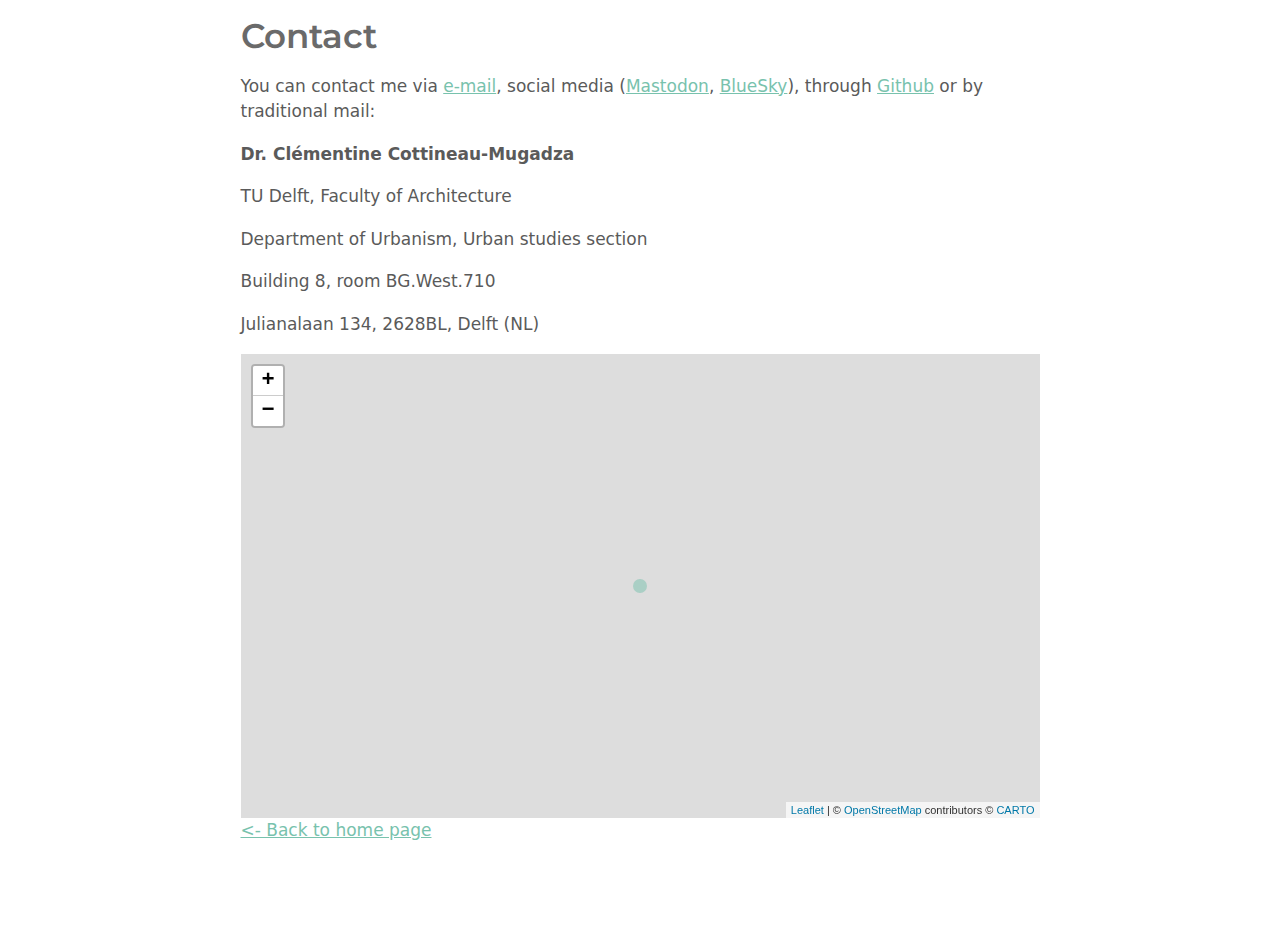
==== commit 48f6a17e: "change office" ====
--- a/Website/contact.html
+++ b/Website/contact.html
@@ -76,12 +76,12 @@
 <p><strong>Dr.&nbsp;Clémentine Cottineau-Mugadza</strong></p>
 <p>TU Delft, Faculty of Architecture</p>
 <p>Department of Urbanism, Urban studies section</p>
-<p>Building 8, room BG.West.700</p>
+<p>Building 8, room BG.West.710</p>
 <p>Julianalaan 134, 2628BL, Delft (NL)</p>
 <div class="cell">
 <div class="cell-output-display">
-<div class="leaflet html-widget html-fill-item" id="htmlwidget-284bb49ee2aa1ea11913" style="width:100%;height:464px;"></div>
-<script type="application/json" data-for="htmlwidget-284bb49ee2aa1ea11913">{"x":{"options":{"crs":{"crsClass":"L.CRS.EPSG3857","code":null,"proj4def":null,"projectedBounds":null,"options":{}}},"setView":[[52.0056562,4.3705259],9,[]],"calls":[{"method":"addProviderTiles","args":["CartoDB.Positron",null,null,{"errorTileUrl":"","noWrap":false,"detectRetina":false}]},{"method":"addCircleMarkers","args":[52.0056562,4.3705259,7,null,null,{"interactive":true,"className":"","stroke":false,"color":"#78c2ad","weight":5,"opacity":0.5,"fill":true,"fillColor":"#78c2ad","fillOpacity":0.5},null,null,null,null,"TU Delft | Faculty of Architecture and the Built Environment",{"interactive":false,"permanent":false,"direction":"auto","opacity":1,"offset":[0,0],"textsize":"10px","textOnly":false,"className":"","sticky":true},null]}],"limits":{"lat":[52.0056562,52.0056562],"lng":[4.3705259,4.3705259]}},"evals":[],"jsHooks":[]}</script>
+<div class="leaflet html-widget html-fill-item" id="htmlwidget-faa878ccc58f33262d57" style="width:100%;height:464px;"></div>
+<script type="application/json" data-for="htmlwidget-faa878ccc58f33262d57">{"x":{"options":{"crs":{"crsClass":"L.CRS.EPSG3857","code":null,"proj4def":null,"projectedBounds":null,"options":{}}},"setView":[[52.0056562,4.3705259],9,[]],"calls":[{"method":"addProviderTiles","args":["CartoDB.Positron",null,null,{"errorTileUrl":"","noWrap":false,"detectRetina":false}]},{"method":"addCircleMarkers","args":[52.0056562,4.3705259,7,null,null,{"interactive":true,"className":"","stroke":false,"color":"#78c2ad","weight":5,"opacity":0.5,"fill":true,"fillColor":"#78c2ad","fillOpacity":0.5},null,null,null,null,"TU Delft | Faculty of Architecture and the Built Environment",{"interactive":false,"permanent":false,"direction":"auto","opacity":1,"offset":[0,0],"textsize":"10px","textOnly":false,"className":"","sticky":true},null]}],"limits":{"lat":[52.0056562,52.0056562],"lng":[4.3705259,4.3705259]}},"evals":[],"jsHooks":[]}</script>
 </div>
 </div>
 <p><a href="http://clementinecttn.github.io/">&lt;- Back to home page</a></p>
